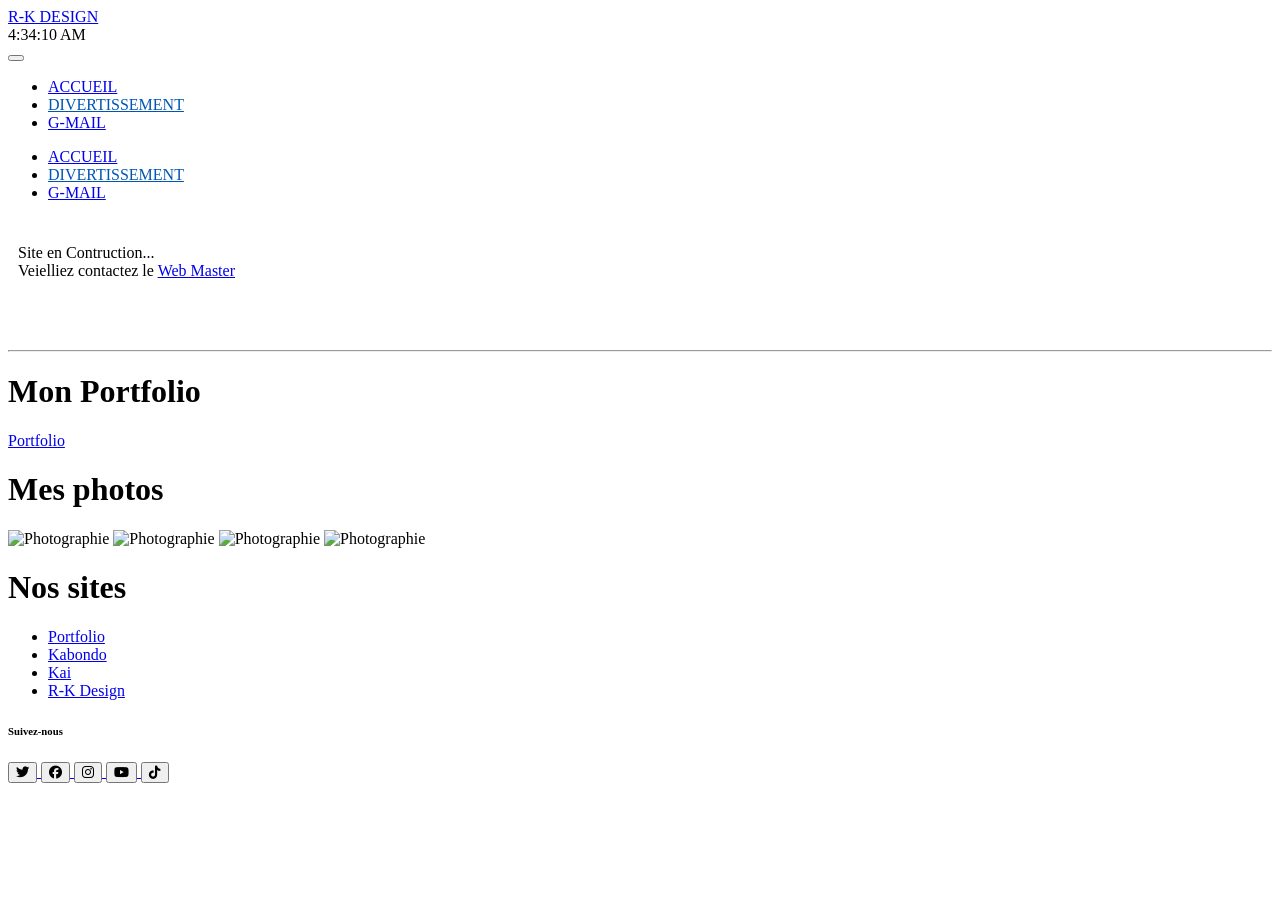
==== fichier2.html @ 72ce95a0 "Add files via upload" ====
<!DOCTYPE html>
<html lang="en">

<head>
  <meta charset="UTF-8">
  <link rel="stylesheet" href="style.CSS" />
  <link rel="stylesheet" href="https://cdnjs.cloudflare.com/ajax/libs/font-awesome/6.7.2/css/all.min.css" />
  <link rel="stylesheet" href="css/bootstrap.css" />
  <link rel="shortcut icon" href="D:\rg\logork2.png">
  <title>R-K DESIGN</title>
  <style>
    #lien2 {
      color: #0056b3;
      text-decoration: underline;
      text-decoration-color: #0056b3;
    }
    section div{
      padding: 10px;
    }
  </style>

</head>

<body class="container">
  <header>
    <nav class="navbar navbar-expand-md navbar-dark bg-dark fixed-top">
      <a class="navbar-brand" href="#">R-K DESIGN</a>
      <div id="clock"></div>
      <button id="bouton" class="navbar-toggler">
        <span class="navbar-toggler-icon"></span>

      </button>

      <div class="menu" id="list">
        <nav id="navbar" class="nav">
          <ul class="navbar-nav mr-auto">
            <li class="nav-item">
              <a class="nav-link" href="index.html" id="lien1" data-target="home">ACCUEIL</a>
            </li>
            <li class="nav-item">
              <a class="nav-link" href="fichier2.html" id="lien2">DIVERTISSEMENT</a>
            </li>
            <li class="nav-item">
              <a class="nav-link" href="mailto:kylekakota@gmail.com">G-MAIL</a>
            </li>
          </ul>
        </nav>
      </div>

      <div class="navbar-collapse collapse" id="navbarSupportedContent">
        <ul class="navbar-nav mr-auto">
          <li class="nav-item">
            <a class="nav-link" href="index.html" id="lien1" data-target="home">ACCUEIL</a>
          </li>
          <li class="nav-item">
            <a class="nav-link" href="fichier2.html" id="lien2">DIVERTISSEMENT</a>
          </li>
          <li class="nav-item">
            <a class="nav-link" href="mailto:kylekakota@gmail.com">G-MAIL</a>
          </li>
        </ul>
      </div>
    </nav>


  </header>
  <main>
    <section>
      <div><p>Site en Contruction... <br> Veielliez contactez le <a href="https://kylekakota.github.io/porfolio.github.io/">Web Master</a> </p></div>
    </section>
  </main>
  <br>
  <br>

  <hr>
  <footer>
    <div id="decrir" class="row">

      <div id="tweet" class="col">
        <h1>Mon Portfolio</h1>
        <a href="https://kylekakota.github.io/porfolio.github.io/" target="_blank">Portfolio</a>
      </div>

      <div id="mes_photos" class="col">
        <h1>Mes photos</h1>
        <p><img src="images/photo1.jpg" alt="Photographie" />
          <img src="images/photo2.jpg" alt="Photographie" />
          <img src="images/photo3.jpg" alt="Photographie" />
          <img src="images/photo4.jpg" alt="Photographie" />
        </p>
      </div>
      <div id="mes_sites" class="col">
        <h1>Nos sites</h1>
        <div id="listes_sites">
          <ul class="col">
            <li><a href="https://kylekakota.github.io/porfolio.github.io/" target="_blank">Portfolio</a></li>
            <li><a href="https://kylekakota.github.io/porfolio.github.io/" target="_blank">Kabondo</a></li>
            <li><a href="https://kylekakota.github.io/porfolio.github.io/" target="_blank">Kai</a></li>
            <li><a href="#">R-K Design</a></li>
          </ul>
    
          </div>
      </div>
    </div>

    <div class="contact">
      <div class="row justify-content-center p-4">

        <h6> Suivez-nous</h6>
        <div class="col-12 d-flex justify-content-center telechargement flex-wrap">

          <a href="https://kylekakota.github.io/porfolio.github.io/" target="_blank" class="m-2">
            <button type="button" class="btn btn-outline-dark circle_social">
              <i class="fab fa-twitter"></i>
            </button>
          </a>
          <a href="https://www.facebook.com/porfile.php?id=100077705928783" target="_blank" class="m-2">
            <button type="button" class="btn btn-outline-dark circle_social">
              <i class="fab fa-facebook"></i>
            </button>
          </a>

          <a href="https://kylekakota.github.io/porfolio.github.io/" target="_blank" class="m-2">
            <button type="button" class="btn btn-outline-dark circle_social">
              <i class="fab fa-instagram"></i>
            </button>
          </a>
          <a href="https://kylekakota.github.io/porfolio.github.io/" target="_blank" class="m-2">
            <button type="button" class="btn btn-outline-dark circle_social">
              <i class="fab fa-youtube "></i>
            </button>
          </a>

          <a href="https://kylekakota.github.io/porfolio.github.io/" target="_blank" class="m-2">
            <button type="button" class="btn btn-outline-dark circle_social">
              <i class="fab fa-tiktok"></i>

            </button>
          </a>

        </div>

      </div>
</div>
</div>
  </footer>

  <Script src="script.js"></script>
  <Script src="index.js"></script>
</body>

</html>
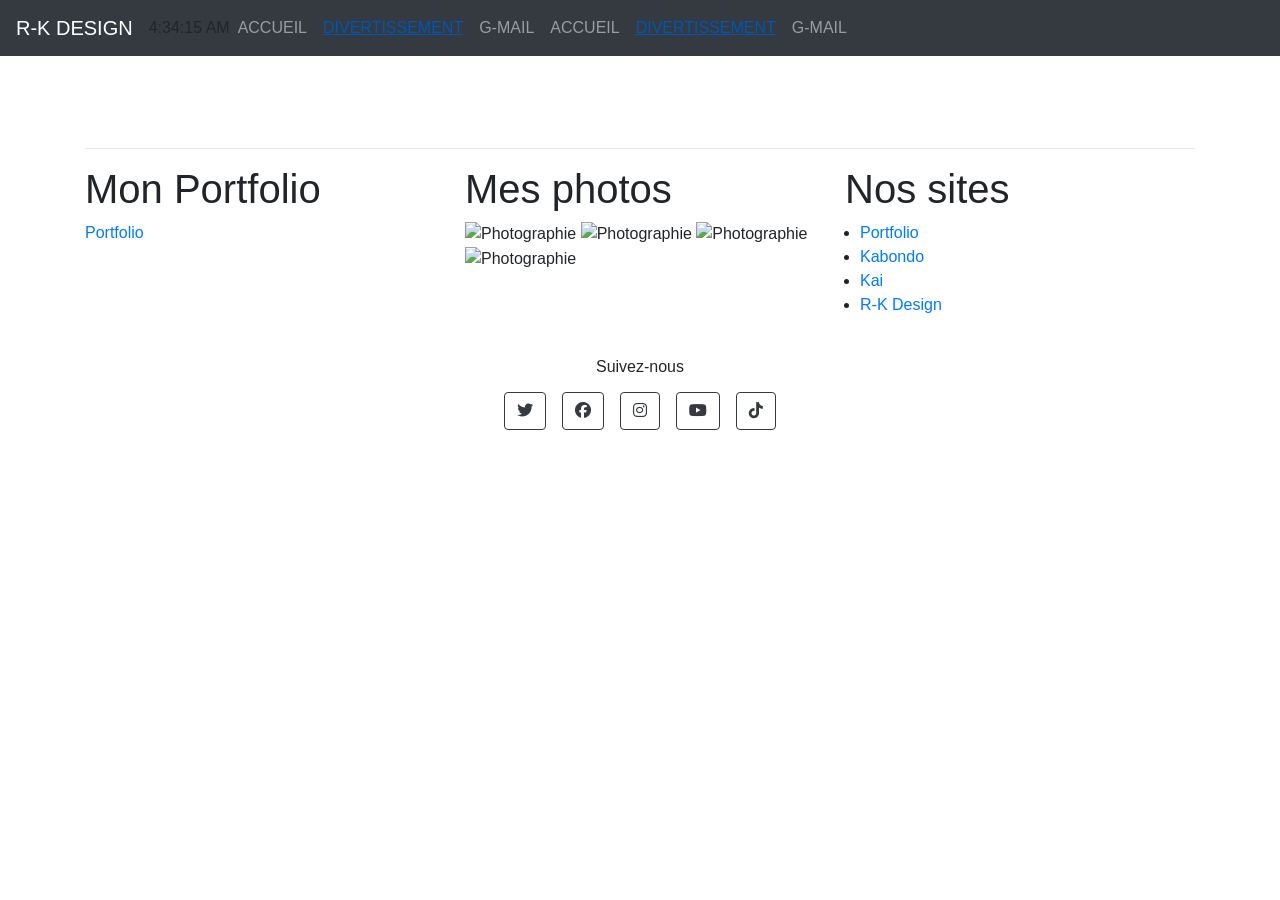
==== commit ca6e1c84: "Add files via upload" ====
--- a/fichier2.html
+++ b/fichier2.html
@@ -3,7 +3,7 @@
 
 <head>
   <meta charset="UTF-8">
-  <link rel="stylesheet" href="style.CSS" />
+  <link rel="stylesheet" href="css/style.CSS" />
   <link rel="stylesheet" href="https://cdnjs.cloudflare.com/ajax/libs/font-awesome/6.7.2/css/all.min.css" />
   <link rel="stylesheet" href="css/bootstrap.css" />
   <link rel="shortcut icon" href="D:\rg\logork2.png">
@@ -145,8 +145,7 @@
 </div>
   </footer>
 
-  <Script src="script.js"></script>
-  <Script src="index.js"></script>
+  <Script src="js/script.js"></script>
 </body>
 
 </html>
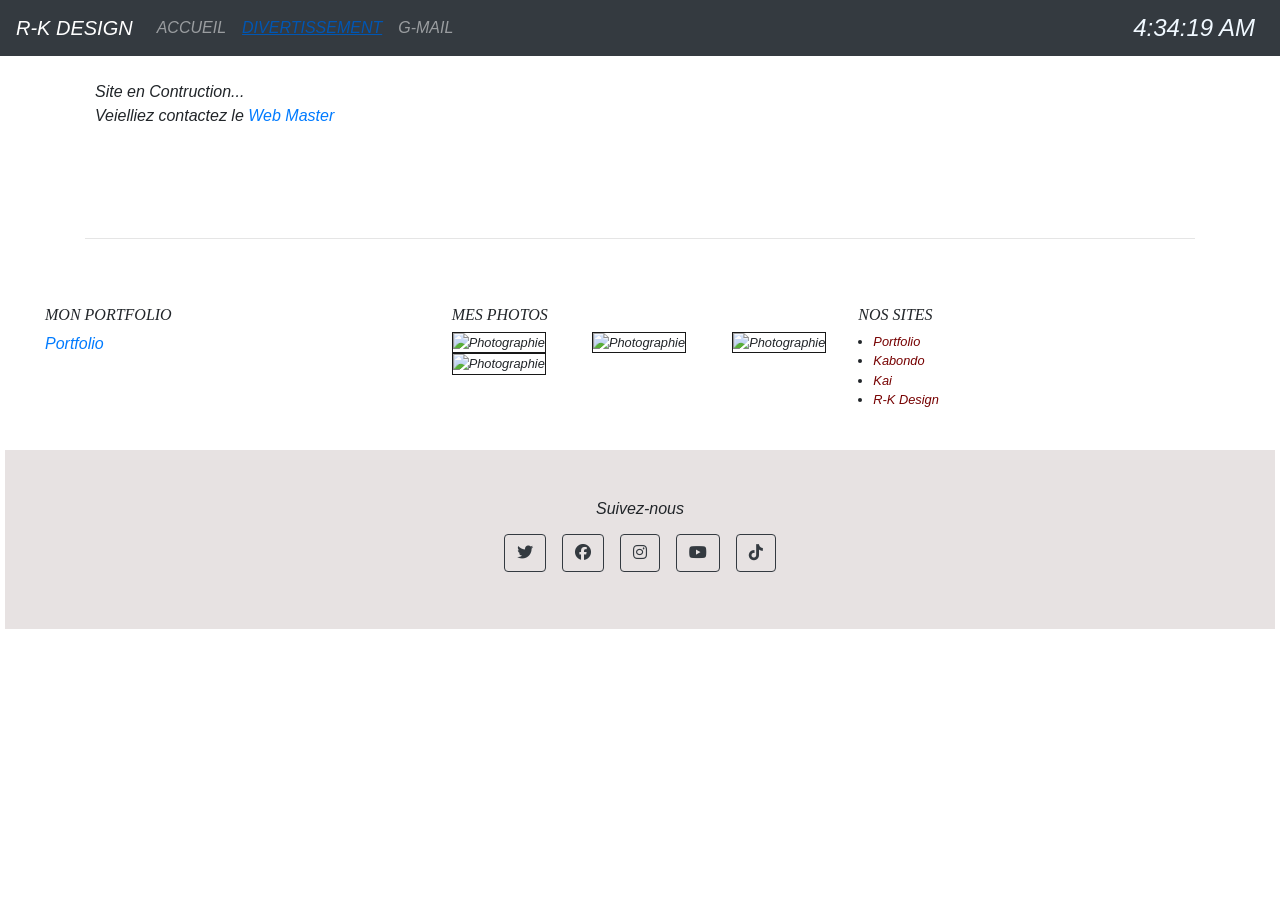
==== commit 086d5e70: "Update fichier2.html" ====
--- a/fichier2.html
+++ b/fichier2.html
@@ -3,7 +3,7 @@
 
 <head>
   <meta charset="UTF-8">
-  <link rel="stylesheet" href="css/style.CSS" />
+  <link rel="stylesheet" href="css/style.css" />
   <link rel="stylesheet" href="https://cdnjs.cloudflare.com/ajax/libs/font-awesome/6.7.2/css/all.min.css" />
   <link rel="stylesheet" href="css/bootstrap.css" />
   <link rel="shortcut icon" href="D:\rg\logork2.png">
@@ -148,4 +148,4 @@
   <Script src="js/script.js"></script>
 </body>
 
-</html>+</html>
--- a/css/style.css
+++ b/css/style.css
@@ -0,0 +1,313 @@
+@import url('https://googleapis.com/css?family=Advent+polDancing+Script&display=wrap');
+@media screen {
+  
+
+body{
+ font-family:'Advent Pro'; 
+ font-style:italic;
+ font-weight:bold;
+ padding-top:70px;
+ margin:0;
+ background-color:hsl(50, 100%, 90%) ;
+ font-family: 'Trebuchet MS', Arial, sans-serif;
+ color: #181818;
+}
+/* #bouton:hover{
+  color: #181818;
+} */
+#clock{
+  font-family: verdana, sans-serif;
+  font-size: 1.5em ;
+  color: aliceblue;
+}
+#pluSurIA{
+  width: 100%;
+  height: 400px;
+  display: none;
+}
+#list{
+  display:none;   
+  height: 200px;
+  width:40%;
+  position: absolute;
+  top: 58px ;
+  right:0px;
+  z-index: 1030;
+  border: 1px solid #555;
+  border-radius: 10px;
+  background-color:rgba(0, 0, 0, 0.731); 
+  padding: 20px;
+
+} 
+
+
+h3{
+   font-family: 'Dancing Script';
+   text-align: center;
+   font-size: 1.8em;
+   color:antiquewhite;
+   text-shadow: 1px 3px 2px black;
+}
+p{
+  text-align: justify;
+}
+
+#decrir{
+  display: flex;
+  flex-direction: row;
+  margin: 25px;
+}
+section h1, footer h1
+{
+ font-family: Dayrom, serif;
+ font-weight: normal;
+ text-transform: uppercase;
+}
+
+
+header h1
+{
+ font-family: 'BallparkWeiner', serif;
+ font-size: 2.5em;
+ font-weight: normal;
+ margin: 0 0 0 10px;
+}
+header h2
+{
+ font-family: Dayrom, serif;
+ font-size: 1.1em;
+ margin-top: 0px;
+ font-weight: normal;
+}
+
+#banniere_image1,
+#banniere_image2,
+#banniere_image3
+{
+ margin-top: 15px;
+ height: 200px;
+ border-radius: 5px; 
+ position: relative;
+ box-shadow: 0px 4px 4px #1c1a19;
+ margin-bottom: 25px;
+}
+#banniere_image1{
+  background-image: url('images/carte_rdc.jpg') ;
+}
+#banniere_image2{
+  background-image: url('images/ia.jpg') ;
+}
+#banniere_description
+{
+ position: absolute;
+ bottom: 0;
+ border-radius: 0px 0px 5px 5px;
+ width: 100%;
+ height: 33px;
+ padding-top: 15px;
+ padding-left: 4px;
+ padding-right: 20%;
+ background-color:  rgba(24,24,24,0.8);
+ color: white;
+ font-size: 0.8em;
+}
+.bouton_rouge
+{
+ height: 25px;
+ position: absolute;
+ right: 5px;
+ bottom: 5px;
+ background: rgba(173, 5, 14, 0.973) repeat-x;
+ border: 1px solid #760001;
+ border-radius: 5px;
+ font-size: 1.2em;
+ text-align: center;
+ padding: 3px 8px 0px 8px;
+ color: white;
+ text-decoration: none;
+}
+.bouton_rouge img
+{
+ border: 0;
+}
+section
+{
+ display: flex;
+ margin-bottom: 20px;
+}
+article, aside
+{
+ text-align: justify;
+}
+article
+{
+ margin-right: 10px;
+ flex: 3;
+}
+.ico_categorie
+{
+ vertical-align: middle;
+ margin-right: 8px;
+}
+article p
+{
+ font-size: 0.8em;
+}
+aside
+{
+ flex: 1.2;
+ position: relative;
+ background-color: #706b64;
+ box-shadow: 0px 2px 5px #1c1a19;
+ border-radius: 5px;
+ padding: 10px;
+ color: white;
+ font-size: 0.9em;
+}
+#fleche_bulle
+{
+ position: absolute;
+ top: 100px;
+ left: -12px;
+}
+#photo_roger
+{
+ text-align: center;
+}
+#photo_roger img
+{
+ border: 1px solid #181818;
+
+}
+#facebook{
+  font-size: 2em;
+  color:#3b5998;
+}#whatsapp{
+  font-size: 2em;
+  color:#25d366;
+}
+aside img
+{
+ margin-right: 5px;
+}
+footer
+{
+  position:absolute;
+    right: 0;
+    left: 0;
+    padding: 5px;
+    padding-top: 25px;
+}
+footer p, footer ul
+{
+ font-size: 0.8em;
+}
+footer h1
+{
+ font-size: 1em;
+}
+#tweet
+{
+ width: 28%;
+}
+#mes_photos
+{
+ width: 35%;
+}
+#mes_sites
+{
+ width: 31%;
+}
+#mes_photos img
+{
+ border: 1px solid #181818;
+ margin-right: 2px;
+}
+#listes_sites
+{
+ display: flex;
+ justify-content: space-between;
+ margin-top: 0;
+}
+
+#mes_sites a
+{
+ text-decoration: none;
+ color: #760001;
+}
+.contact{
+  width: 100%;
+  background-color:rgba(226, 219, 219, 0.8);
+  padding:25px 2px;
+} 
+ @media all and (max-width: 1024px)
+{
+ 
+ section
+ {
+ flex-direction: column;
+ }
+ article, aside
+ {
+ width: auto;
+ margin-bottom: 15px;
+ }
+
+ #fleche_bulle
+ {
+ display: none;
+ }
+
+ #photo_roger img
+ {
+ width: 110px;
+ float: right;
+ margin-left: 15px;
+ height: 200px;
+ }
+
+ aside p:last-child
+ {
+ text-align: center;
+ }
+} 
+@media all and (min-width : 768px){
+  #list{
+    display: none;
+  }
+  header{
+    position: relative;
+  }
+  #clock{
+    position: absolute;
+    right: 25px;
+  }
+}
+@media all and (max-width : 430px){
+  body{
+    display:non;
+  }
+  #clock{
+    font-size: 1em;
+}
+#banniere_description{
+  font-size:10px;
+}
+#articleTitre{
+  font-size: 15px;
+}
+footer{
+  font-size:8.5px;
+}
+
+}
+@media all and (max-width : 300px){
+  #Titre{
+    font-size: 1em;
+  }
+  aside{
+    font-size:0.78em;
+  }
+}
+}
+
